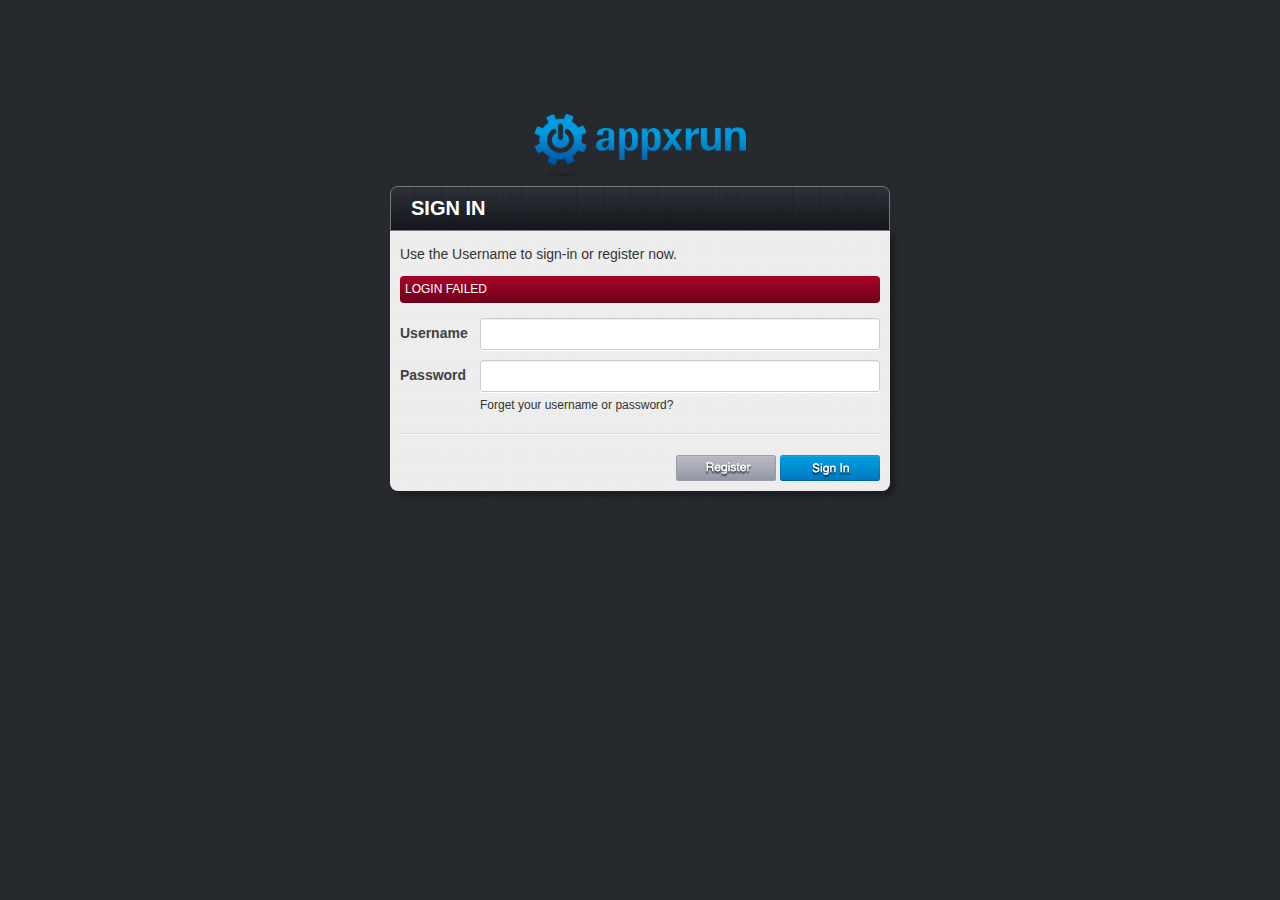
==== index.html @ 379df148 "initial" ====
<!doctype html>

<html class="">
<head>
<meta charset="UTF-8">
<meta name="viewport" content="width=device-width, initial-scale=1">
<title>Untitled Document</title>
<link href="styles/boilerplate.css" rel="stylesheet" type="text/css">
<link href="styles/style.css" rel="stylesheet" type="text/css">
<link rel="stylesheet" href="styles/jquery.fancybox.css" type="text/css" media="screen" />


<script src="respond.min.js"></script>
<script type="text/javascript" src="http://code.jquery.com/jquery-1.7.2.min.js"></script>
 <script type="text/javascript" src="http://ajax.microsoft.com/ajax/jquery.validate/1.7/jquery.validate.min.js"></script>
<script type="text/javascript" src="js/jquery.fancybox.pack.js"></script>

<script type="text/javascript">
 
 
   function retrieveData(func, val)
   {
	   $("#loading").show();
	   $.getJSON('retrieve.php', 
	           { "func": func, "val":val }, 
			   function(data) {
                //alert (data.content); 
			     $("#loading").hide();
			   //$(container).html(data.content);
			  
        });
    }  

 

    $(document).ready(function(){

       showError("LOGIN FAILED");
		
		$('#loginForm').submit(function() {
 			if($("#loginForm").valid())
			{
			var val = $("#username").val() + "|"+$("#password").val();
			retrieveData("login", val);	
				
			}
  			return false;
	   });
		

		$("#btnRegister").click(function() {
			
			window.location = "register.html";
			
		});
		
		
		
		$("#loginForm").validate({
			rules:{
				username:{required:true},
				password:{required:true}
			},
			errorElement: "div",
            wrapper: "div",  // a wrapper around the error message
            errorPlacement: function(error, element) {
            	offset = element.offset();
            	error.insertBefore(element)
            	error.addClass('message');  // add a class to the wrapper
            	error.css('position', 'absolute');
            	error.css('left', offset.left + element.outerWidth());
            	error.css('top', offset.top);
           },
		     highlight: function(element){
                //$(element).css({"border": "2px solid #CC0000"});
                $(element).removeClass("error");
                //$(element).addClass("errorHighlight");
		   }

			
		});
		
	});
	
	
	function error(msg,callback) {
    var ret;
    jQuery.fancybox({
        modal : true,
        content : "<div class='errorMessage'>"+msg+"</div>",
        beforeShow : function() {
            jQuery("#fancyConfirm_cancel").click(function() {
				//alert('close');
                ret = false; 
                jQuery.fancybox.close();
            })
            jQuery("#fancyConfirm_ok").click(function() {
                ret = true; 
				alert('delete success..');
                jQuery.fancybox.close();
            })
        },
        onClosed : function() {
            callback.call(this,ret);
        }
     });
	}
	
	function showError(msg)
	{
	   $(".errorMessage").html(msg);
	   $(".errorMessage").show();	
	  
	}
	
	function hideError()
	{
		$(".errorMessage").hide();
		
	}
	
</script>


</head>
<body class="login">
<div class="gridContainer clearfix">

    <form id="loginForm">
     <div id="loginContainer"> 
    <div id="logoContainer" align="center">
  <img src="images/logo.png">
  </div>         
  

  <div id="login-header">SIGN IN</div>
       <div id="loginWrapper" class="WrapperRounderCorner-bottom" >

       <h2 style="color:#333333">Use the Username to sign-in or register now.</h2>
         <div class="errorMessage" style="display:none"> </div>
       <div style="padding:left:10px" >
         <div class="login-text-name">Username</div> <div class="login-text-box"><input type="text" name="username"  id="username"> </div>
          <div  class="clearfloat"></div>
          <div class="login-text-name"> Password </div><div class="login-text-box"><input type="password" name="password" id="password" > </div>
 		  <div  class="clearfloat"></div>
      </div>
      <div  class="clearfloat"></div>
      <div id="retrieve-password"><a href="recovery.html">Forget your username or password?</a></div>
       
       <div class="spacer"> </div>
          <div class="clearfloat"></div>
        <div id="loading"> <img src="images/loading.gif" /></div>
         <div class="login-button">
               <input type="button"  id="btnRegister" border="0" value="" />
               <input type="submit"  id="btnSubmit"  border="0" value="" />
		</div>
        <div  class="clearfloat"></div>
        </div>
   </div>
   </form>
</div>
</body>
</html>
---- styles/boilerplate.css ----
@charset "utf-8";
/*
/* 
 * HTML5 ✰ Boilerplate
 *
 * What follows is the result of much research on cross-browser styling. 
 * Credit left inline and big thanks to Nicolas Gallagher, Jonathan Neal,
 * Kroc Camen, and the H5BP dev community and team.
 *
 * Detailed information about this CSS: h5bp.com/css
 * 
 * Dreamweaver modifications:
 * 1. Commented out selection highlight
 * 2. Removed media queries section (we add our own in a separate file)
 *
 * ==|== normalize ==========================================================
 */


/* =============================================================================
   HTML5 display definitions
   ========================================================================== */

article, aside, details, figcaption, figure, footer, header, hgroup, nav, section { display: block; }
audio, canvas, video { display: inline-block; *display: inline; *zoom: 1; }
audio:not([controls]) { display: none; }
[hidden] { display: none; }

/* =============================================================================
   Base
   ========================================================================== */

/*
 * 1. Correct text resizing oddly in IE6/7 when body font-size is set using em units
 * 2. Force vertical scrollbar in non-IE
 * 3. Prevent iOS text size adjust on device orientation change, without disabling user zoom: h5bp.com/g
 */

html { font-size: 100%; overflow-y: scroll; -webkit-text-size-adjust: 100%; -ms-text-size-adjust: 100%; }

body { margin: 0; font-size: 13px; line-height: 1.231; }

body, button, input, select, textarea { font-family: sans-serif; color: #222; }

/* 
 * Remove text-shadow in selection highlight: h5bp.com/i
 * These selection declarations have to be separate
 * Also: hot pink! (or customize the background color to match your design)
 */

/* Dreamweaver: uncomment these if you do want to customize the selection highlight
 *::-moz-selection { background: #fe57a1; color: #fff; text-shadow: none; }
 *::selection { background: #fe57a1; color: #fff; text-shadow: none; }
 */

/* =============================================================================
   Links
   ========================================================================== */

a { color: #00e; }
a:visited { color: #551a8b; }
a:hover { color: #06e; }
a:focus { outline: thin dotted; }

/* Improve readability when focused and hovered in all browsers: h5bp.com/h */
a:hover, a:active { outline: 0; }


/* =============================================================================
   Typography
   ========================================================================== */

abbr[title] { border-bottom: 1px dotted; }

b, strong { font-weight: bold; }

blockquote { margin: 1em 40px; }

dfn { font-style: italic; }

hr { display: block; height: 1px; border: 0; border-top: 1px solid #ccc; margin: 1em 0; padding: 0; }

ins { background: #ff9; color: #000; text-decoration: none; }

mark { background: #ff0; color: #000; font-style: italic; font-weight: bold; }

/* Redeclare monospace font family: h5bp.com/j */
pre, code, kbd, samp { font-family: monospace, monospace; _font-family: 'courier new', monospace; font-size: 1em; }

/* Improve readability of pre-formatted text in all browsers */
pre { white-space: pre; white-space: pre-wrap; word-wrap: break-word; }

q { quotes: none; }
q:before, q:after { content: ""; content: none; }

small { font-size: 85%; }

/* Position subscript and superscript content without affecting line-height: h5bp.com/k */
sub, sup { font-size: 75%; line-height: 0; position: relative; vertical-align: baseline; }
sup { top: -0.5em; }
sub { bottom: -0.25em; }


/* =============================================================================
   Lists
   ========================================================================== */

ul, ol { margin: 1em 0; padding: 0 0 0 40px; }
dd { margin: 0 0 0 40px; }
nav ul, nav ol { list-style: none; list-style-image: none; margin: 0; padding: 0; }


/* =============================================================================
   Embedded content
   ========================================================================== */

/*
 * 1. Improve image quality when scaled in IE7: h5bp.com/d
 * 2. Remove the gap between images and borders on image containers: h5bp.com/e 
 */

img { border: 0; -ms-interpolation-mode: bicubic; vertical-align: middle; }

/*
 * Correct overflow not hidden in IE9 
 */

svg:not(:root) { overflow: hidden; }


/* =============================================================================
   Figures
   ========================================================================== */

figure { margin: 0; }


/* =============================================================================
   Forms
   ========================================================================== */

form { margin: 0; }
fieldset { border: 0; margin: 0; padding: 0; }

/* Indicate that 'label' will shift focus to the associated form element */
label { cursor: pointer; }

/* 
 * 1. Correct color not inheriting in IE6/7/8/9 
 * 2. Correct alignment displayed oddly in IE6/7 
 */

legend { border: 0; *margin-left: -7px; padding: 0; }

/*
 * 1. Correct font-size not inheriting in all browsers
 * 2. Remove margins in FF3/4 S5 Chrome
 * 3. Define consistent vertical alignment display in all browsers
 */

button, input, select, textarea { font-size: 100%; margin: 0; vertical-align: baseline; *vertical-align: middle; }

/*
 * 1. Define line-height as normal to match FF3/4 (set using !important in the UA stylesheet)
 * 2. Correct inner spacing displayed oddly in IE6/7
 */

button, input { line-height: normal; *overflow: visible; }

/*
 * Reintroduce inner spacing in 'table' to avoid overlap and whitespace issues in IE6/7
 */

table button, table input { *overflow: auto; }

/*
 * 1. Display hand cursor for clickable form elements
 * 2. Allow styling of clickable form elements in iOS
 */

button, input[type="button"], input[type="reset"], input[type="submit"] { cursor: pointer; -webkit-appearance: button; }

/*
 * Consistent box sizing and appearance
 */

input[type="checkbox"], input[type="radio"] { box-sizing: border-box; }
input[type="search"] { -webkit-appearance: textfield; -moz-box-sizing: content-box; -webkit-box-sizing: content-box; box-sizing: content-box; }
input[type="search"]::-webkit-search-decoration { -webkit-appearance: none; }

/* 
 * Remove inner padding and border in FF3/4: h5bp.com/l 
 */

button::-moz-focus-inner, input::-moz-focus-inner { border: 0; padding: 0; }

/* 
 * 1. Remove default vertical scrollbar in IE6/7/8/9 
 * 2. Allow only vertical resizing
 */

textarea { overflow: auto; vertical-align: top; resize: vertical; }

/* Colors for form validity */
input:valid, textarea:valid {  }
input:invalid, textarea:invalid { background-color: #f0dddd; }


/* =============================================================================
   Tables
   ========================================================================== */

table { border-collapse: collapse; border-spacing: 0; }
td { vertical-align: top; }


/* ==|== primary styles =====================================================
   Author: 
   ========================================================================== */
















/* ==|== non-semantic helper classes ========================================
   Please define your styles before this section.
   ========================================================================== */

/* For image replacement */
.ir { display: block; border: 0; text-indent: -999em; overflow: hidden; background-color: transparent; background-repeat: no-repeat; text-align: left; direction: ltr; }
.ir br { display: none; }

/* Hide from both screenreaders and browsers: h5bp.com/u */
.hidden { display: none !important; visibility: hidden; }

/* Hide only visually, but have it available for screenreaders: h5bp.com/v */
.visuallyhidden { border: 0; clip: rect(0 0 0 0); height: 1px; margin: -1px; overflow: hidden; padding: 0; position: absolute; width: 1px; }

/* Extends the .visuallyhidden class to allow the element to be focusable when navigated to via the keyboard: h5bp.com/p */
.visuallyhidden.focusable:active, .visuallyhidden.focusable:focus { clip: auto; height: auto; margin: 0; overflow: visible; position: static; width: auto; }

/* Hide visually and from screenreaders, but maintain layout */
.invisible { visibility: hidden; }

/* Contain floats: h5bp.com/q */ 
.clearfix:before, .clearfix:after { content: ""; display: table; }
.clearfix:after { clear: both; }
.clearfix { zoom: 1; }


/* ==|== print styles =======================================================
   Print styles.
   Inlined to avoid required HTTP connection: h5bp.com/r
   ========================================================================== */
 
 @media print {
  * { background: transparent !important; color: black !important; text-shadow: none !important; filter:none !important; -ms-filter: none !important; } /* Black prints faster: h5bp.com/s */
  a, a:visited { text-decoration: underline; }
  a[href]:after { content: " (" attr(href) ")"; }
  abbr[title]:after { content: " (" attr(title) ")"; }
  .ir a:after, a[href^="javascript:"]:after, a[href^="#"]:after { content: ""; }  /* Don't show links for images, or javascript/internal links */
  pre, blockquote { border: 1px solid #999; page-break-inside: avoid; }
  thead { display: table-header-group; } /* h5bp.com/t */
  tr, img { page-break-inside: avoid; }
  img { max-width: 100% !important; }
  @page { margin: 0.5cm; }
  p, h2, h3 { orphans: 3; widows: 3; }
  h2, h3 { page-break-after: avoid; }
}
---- styles/style.css ----
@charset "UTF-8";
/* Simple fluid media
   Note: Fluid media requires that you remove the media's height and width attributes from the HTML
   http://www.alistapart.com/articles/fluid-images/ 
*/
img, object, embed, video {
	max-width: 100%;
}
/* IE 6 does not support max-width so default to width 100% */
.ie6 img {
	width:100%;
}

/*
	Dreamweaver Fluid Grid Properties
	----------------------------------
	dw-num-cols-mobile:		5;
	dw-num-cols-tablet:		8;
	dw-num-cols-desktop:	10;
	dw-gutter-percentage:	25;
	
	Inspiration from "Responsive Web Design" by Ethan Marcotte 
	http://www.alistapart.com/articles/responsive-web-design
	
	and Golden Grid System by Joni Korpi
	http://goldengridsystem.com/
*/

/* Mobile Layout: 480px and below. */

html, body {
    height: 100%;
    margin: 0;
    padding: 0;
	color: #424242;
	font: 100%/1.4 Arial, sans-serif;
}

.title{
  font-size:20px;
  
}

input[type="text"],input[type="password"]
{
	
	font-size:14px;
	height:20px;
	padding:5px;
	background-color:#e9e9e9;
	-moz-border-radius: 8px;
     border-radius: 3px;
	box-shadow:0 1px 0 #EEEEEE inset, 0 1px 0 #FFFFFF;
	border : 1px solid #CCCCCC
	
}




.display{
	
		background-image:url(../images/bg.png);
}

#displayContainer{
    margin: auto;
    margin-top:90px;
    /*padding: 114px 0 0;*/
    width: 500px;
	clear:both;
	display:block;

	padding: 0px;
	/*padding-top:30px;*/
	padding-bottom:30px;

	
}

#displayBox
{
		padding: 10px;
	padding-top:0px;
	padding-bottom:30px;
	min-height:300px;
	
    /*background: -moz-linear-gradient(center top , #FFFFFF 0px, #DDDDDD 100%) repeat scroll 0 0 transparent;
	-moz-border-radius: 8px;
    border-radius: 8px;
	
	-moz-box-shadow:5px 5px 5px rgba(0,0,0,0.3);
	-webkit-box-shadow:5px 5px 5px rgba(0,0,0,0.3);
	box-shadow:5px 5px 5px rgba(0,0,0,0.3);
	opacity:0.9;*/	
	
}

.listWrapper{
	width:450px;
	/*background: -moz-linear-gradient(center top , #FFFFFF 0px, #DDDDDD 100%) repeat scroll 0 0 transparent;*/
	/*height:50px;*/
	background-image:url(../images/login-bg.png);
	padding:5px;
	/*padding-top:20px;
	
	padding-bottom:20px;*/
	margin:10px;
	-moz-border-radius: 8px;
     border-radius: 8px;
	
	-moz-box-shadow:5px 5px 5px rgba(0,0,0,0.3);
	-webkit-box-shadow:5px 5px 5px rgba(0,0,0,0.3);
	box-shadow:5px 5px 5px rgba(0,0,0,0.3);
	vertical-align: middle;
	
	list-style-position:inside;
    /*list-style-image:url('img/Earth-icon.png');*/
	list-style: none;
}

.listWrapper img{
   padding:10px;
   width:60px;
   vertical-align:middle;
   -moz-border-radius: 20px;
   border-radius: 20px;
   
}


.listWrapper:hover{
	
     background-image:url(../images/side-hover-bg.png);
	 color:#fff;
	 cursor:pointer;	
	
}


.gridContainer {
	margin-left: auto;
	margin-right: auto;
	width: 87.36%;
	padding-left: 1.82%;
	padding-right: 1.82%;
}
#LayoutDiv1 {
	clear: both;
	float: left;
	margin-left: 0;
	width: 100%;
	display: block;
}

#logoContainer
{
margin:auto; clear:both;
margin-bottom:10px;	
	
}

.login{
	
	background-image:url(../images/bg.png);
	
}

#login-header
{
   background-image:url(../images/login-header-bg.png);	
	border-radius: 8px 8px 0px 0px; 
	border:1px solid #77787c; margin:0px;  width:auto ;
	color:#fff;
	font-size:20px;
	font-weight:bold;
	padding-left:20px;
	height:43px;
	vertical-align:middle;
	line-height:43px;
}

#loginContainer{
    margin: auto;
    margin-top:114px;
    /*padding: 114px 0 0;*/
    width: 500px;
	
	/*padding: 10px;
	padding-top:30px;
	padding-bottom:30px;
*/
}

#loginWrapper{
	/*height : 220px;*/
	background-image:url(../images/login-bg.png);
	/*-moz-border-radius: 0px 0px 8px 8px;
     border-radius: 0px 0px 8px 8px;
	*/
	 -moz-box-shadow:5px 5px 5px rgba(0,0,0,0.3);
	-webkit-box-shadow:5px 5px 5px rgba(0,0,0,0.3);
	box-shadow:5px 5px 5px rgba(0,0,0,0.3);
	/*opacity:0.9;*/	
	padding: 10px;
	padding-top:2px;
	padding-bottom:10px;
}


#loginContainer .spacer
{
    border-top:solid 1px #dddddd;
    border-bottom:solid 1px #f9f9f9;
	width:100%;
	float:left;
	margin-top:20px;
	margin-bottom:20px;
   	
}

#loginContainer .spacer2
{
  
	width:100%;
	float:left;
	margin-top:10px;
	margin-bottom:10px;
   	
}


#loginContainer h1 {
	 
    font-size: 24px;
	
}

#loginContainer h2 {
	 
    font-size: 14px;
	font-weight:normal;
	
}

#loginContainer .login-text-name
{
	float:left;	
	width:80px;
	font-size:14px;
	font-weight:bold;
	height: 40px;
    line-height: 40px;
	
}
#loginContainer .login-text-box
{
   float:left;
}


#loginContainer .login-button
{

    float:right;	
	
}

.message{
    background: transparent url(../images/msg_arrow2.png) no-repeat scroll left center;
    padding-left: 30px;
}

.error{
    /*background-color:#F3E6E6;
    border-color: #924949;
   */
	background: transparent url(../images/msg-error-bg.png) repeat scroll left center;
	border-style: 0px;
    border-width: 2px;
    padding: 5px;
	font-size:12px;
	color:#FFF;
	
	
}

.errorMessage{
   
	border-style: 0px;
    border-width: 2px;
    padding: 5px;
	font-size:12px;
	color:#FFF;
	margin-bottom:10px;
-moz-border-radius: 4px;
     border-radius: 4px;
	 
	
	background: #a90329;
	background: -moz-linear-gradient(top,  #a90329 0%, #8f0222 44%, #6d0019 100%);
	background: -webkit-gradient(linear, left top, left bottom, color-stop(0%,#a90329), color-stop(44%,#8f0222), color-stop(100%,#6d0019));
	background: -webkit-linear-gradient(top,  #a90329 0%,#8f0222 44%,#6d0019 100%);
	background: -o-linear-gradient(top,  #a90329 0%,#8f0222 44%,#6d0019 100%);
	background: -ms-linear-gradient(top,  #a90329 0%,#8f0222 44%,#6d0019 100%);
	background: linear-gradient(to bottom,  #a90329 0%,#8f0222 44%,#6d0019 100%);
   filter: progid:DXImageTransform.Microsoft.gradient( startColorstr='#a90329', endColorstr='#6d0019',GradientType=0 );
}

.notifyMessage{
	background: none repeat scroll 0 0 rgba(20, 20, 20, 0.9);
	opacity:0.8;

}


.centerblock {
  position: absolute;
  padding : 10px;
  z-index:999;
  left: 45%;
  top: 50%;
  
}

.dimBackground{

background: rgba(0,0,0,.5) no-repeat ;
background-image:url(../images/Loading-bar.gif);
background-repeat:no-repeat;
background-position:top left; 
width:100%;
height:100%;
position:fixed;
left:0;
top:0;
z-index:999;	
	
}


#loginContainer input[type="text"],input[type="password"] {
	width : 388px;
	font-size:20px;
	height:20px;
	padding:5px;
	background-color:#ffffff;
	-moz-border-radius: 3px;
     border-radius: 3px;
	box-shadow:0 1px 0 #EEEEEE inset, 0 1px 0 #FFFFFF;
	border : 1px solid #CCCCCC;
	clear:both;

}

#register-sidebox
{
   margin-left:550px; float:left; width:250px;	
   
   height : 250px;
	background-image:url(../images/login-bg.png);
	
	
	 -moz-box-shadow:5px 5px 5px rgba(0,0,0,0.3);
	-webkit-box-shadow:5px 5px 5px rgba(0,0,0,0.3);
	box-shadow:5px 5px 5px rgba(0,0,0,0.3);
	opacity:0.9;	
	padding: 10px;
	padding-top:2px;
	padding-bottom:10px;
	position:absolute;
	
}

.WrapperRounderCorner{
	
	-moz-border-radius: 8px 8px 8px 8px;
     border-radius: 8px 8px 8px 8px;
}

.WrapperRounderCorner-bottom{
	
	-moz-border-radius: 0px 0px 8px 8px;
     border-radius: 0px 0px 8px 8px;
}

.register-text
{
  
  float:left;	
	width:80px;
	font-size:14px;
	font-weight:bold;	
	    margin-top:5px;
	margin-bottom:5px;
	
}
#retrieve-password a:link, #retrieve-password a:visited{
margin-left:80px; 
float:left;
font-size:12px;
text-decoration:none;
color:#333333;
	
}
#retrieve-password a:hover{
  color:#CCC;	
	
}




.login-text-box
{
    margin-top:5px;
	margin-bottom:5px;
}

#btnRegister{

 background-image: url(../images/btn-register.png); 
 background-color: transparent; 
 background-repeat: no-repeat; 
 height:26px;
 width:100px;cursor: pointer; border:0	
	
}

#btnSubmit{

 background-image: url(../images/btn-signin.png); 
 background-color: transparent; 
 background-repeat: no-repeat; 
 height:26px; 
 width:100px;
 cursor: pointer; 
 border:0	
	
}

#btnReset{
background-image: url(../images/btn-reset.png); 
background-color: transparent; 
background-repeat: no-repeat; 
height:26px; 
width:100px;
cursor: pointer; 
border:none	
	
}

#loading{
display:none;
float:right	
}


.clearfloat { /* this class can be placed on a <br /> or empty div as the final element following the last floated div (within the #container) if the overflow:hidden on the .container is removed */
	clear:both;
	height:0;
	font-size: 1px;
	line-height: 0px;
}

/* Tablet Layout: 481px to 768px. Inherits styles from: Mobile Layout. */

@media only screen and (min-width: 481px) {
.gridContainer {
	width: 90.675%;
	padding-left: 1.1625%;
	padding-right: 1.1625%;
}
#LayoutDiv1 {
	clear: both;
	float: left;
	margin-left: 0;
	width: 100%;
	display: block;
}
}

/* Desktop Layout: 769px to a max of 1232px.  Inherits styles from: Mobile Layout and Tablet Layout. */

@media only screen and (min-width: 769px) {
.gridContainer {
	width: 88.2%;
	max-width: 1232px;
	padding-left: 0.9%;
	padding-right: 0.9%;
	margin: auto;
}
#LayoutDiv1 {
	clear: both;
	float: left;
	margin-left: 0;
	width: 100%;
	display: block;
}
}
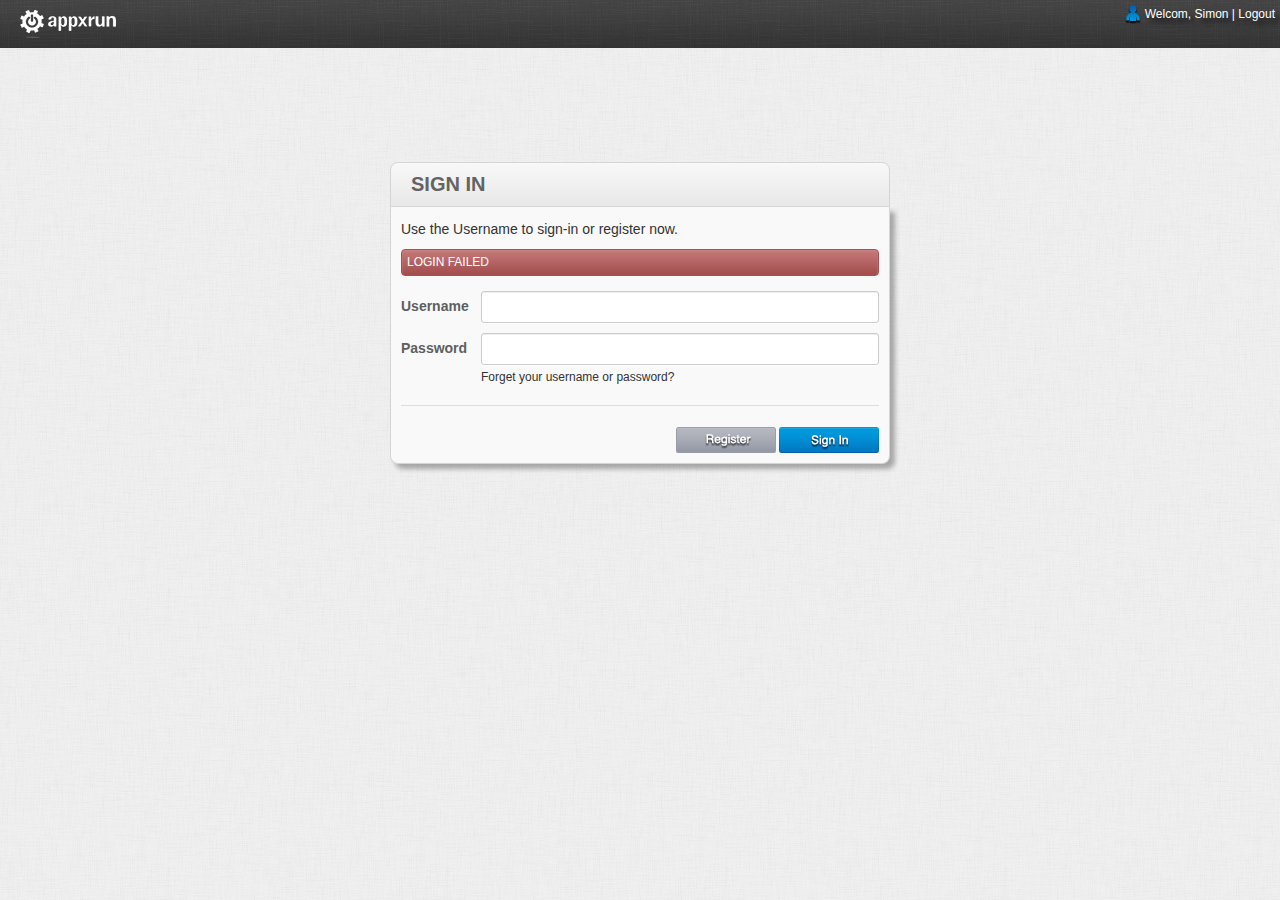
==== commit 7c2f872b: "update style for login, recovery and display" ====
--- a/index.html
+++ b/index.html
@@ -124,13 +124,22 @@
 
 </head>
 <body class="login">
+<div id="topContainer">
+  <div id="logo-nav-top" align="left" >
+
+  <img src="images/logo.png"  >
+
+  </div>
+  <div id="user-nav-top" align="right">
+     <img src="images/little-blu.png"  /> Welcom, Simon | Logout     
+  </div>
+</div>
+
 <div class="gridContainer clearfix">
 
     <form id="loginForm">
      <div id="loginContainer"> 
-    <div id="logoContainer" align="center">
-  <img src="images/logo.png">
-  </div>         
+    <div id="logoContainer" align="center"></div>         
   
 
   <div id="login-header">SIGN IN</div>
--- a/styles/style.css
+++ b/styles/style.css
@@ -32,13 +32,48 @@
     height: 100%;
     margin: 0;
     padding: 0;
-	color: #424242;
-	font: 100%/1.4 Arial, sans-serif;
+	 color: #5f5f5f;
+	font-size:12px;
 }
 
 .title{
   font-size:20px;
   
+}
+
+
+#user-nav-top{
+	
+  color:#ffffff;
+  text-shadow:5px 5px 5px rgba(0,0,0,0.7);
+  
+  	margin:auto; padding:5px; 
+	
+	width:20%; float:right; height:48px;
+
+}
+
+#topContainer{
+ /*margin:10px	*/
+ background-image:url(../images/top-nav-bg.jpg);height:48px;
+}
+
+#user-nav-top img{
+	vertical-align:middle;
+	
+}
+
+#logo-nav-top
+{
+
+ width:70%; float:left; height:48px;
+
+ 
+}
+#logo-nav-top img
+{
+   margin-top:10px; 
+   margin-left:20px;	
 }
 
 input[type="text"],input[type="password"]
@@ -97,10 +132,21 @@
 }
 
 .listWrapper{
+	
+	 color: #636363;
+background: #f8f8f8;
+background: -moz-linear-gradient(top,  #f8f8f8 0%, #e8e8e8 100%);
+background: -webkit-gradient(linear, left top, left bottom, color-stop(0%,#f8f8f8), color-stop(100%,#e8e8e8));
+background: -webkit-linear-gradient(top,  #f8f8f8 0%,#e8e8e8 100%);
+background: -o-linear-gradient(top,  #f8f8f8 0%,#e8e8e8 100%);
+background: -ms-linear-gradient(top,  #f8f8f8 0%,#e8e8e8 100%);
+background: linear-gradient(top,  #f8f8f8 0%,#e8e8e8 100%);
+filter: progid:DXImageTransform.Microsoft.gradient( startColorstr='#f8f8f8', endColorstr='#e8e8e8',GradientType=0 );
+	
 	width:450px;
 	/*background: -moz-linear-gradient(center top , #FFFFFF 0px, #DDDDDD 100%) repeat scroll 0 0 transparent;*/
 	/*height:50px;*/
-	background-image:url(../images/login-bg.png);
+	/*background-image:url(../images/login-bg.png);*/
 	padding:5px;
 	/*padding-top:20px;
 	
@@ -131,8 +177,10 @@
 
 .listWrapper:hover{
 	
-     background-image:url(../images/side-hover-bg.png);
-	 color:#fff;
+    /* background-image:url(../images/side-hover-bg.png);
+	 color:#fff;*/
+	 
+	 background:none repeat scroll 0 0 #F9F9F9;
 	 cursor:pointer;	
 	
 }
@@ -168,10 +216,22 @@
 
 #login-header
 {
-   background-image:url(../images/login-header-bg.png);	
+   /*background-image:url(../images/login-header-bg.png);	*/
+   
+   color: #636363;
+background: #f8f8f8;
+background: -moz-linear-gradient(top,  #f8f8f8 0%, #e8e8e8 100%);
+background: -webkit-gradient(linear, left top, left bottom, color-stop(0%,#f8f8f8), color-stop(100%,#e8e8e8));
+background: -webkit-linear-gradient(top,  #f8f8f8 0%,#e8e8e8 100%);
+background: -o-linear-gradient(top,  #f8f8f8 0%,#e8e8e8 100%);
+background: -ms-linear-gradient(top,  #f8f8f8 0%,#e8e8e8 100%);
+background: linear-gradient(top,  #f8f8f8 0%,#e8e8e8 100%);
+filter: progid:DXImageTransform.Microsoft.gradient( startColorstr='#f8f8f8', endColorstr='#e8e8e8',GradientType=0 );
+   
 	border-radius: 8px 8px 0px 0px; 
-	border:1px solid #77787c; margin:0px;  width:auto ;
-	color:#fff;
+	border: 1px solid #D5D5D5;
+	margin:0px;  width:auto ;
+	
 	font-size:20px;
 	font-weight:bold;
 	padding-left:20px;
@@ -194,7 +254,7 @@
 
 #loginWrapper{
 	/*height : 220px;*/
-	background-image:url(../images/login-bg.png);
+	/*background-image:url(../images/login-bg.png);*/
 	/*-moz-border-radius: 0px 0px 8px 8px;
      border-radius: 0px 0px 8px 8px;
 	*/
@@ -205,6 +265,9 @@
 	padding: 10px;
 	padding-top:2px;
 	padding-bottom:10px;
+	background: #f9f9f9;
+	border: 1px solid #D5D5D5;
+	border-top:0px;
 }
 
 
@@ -276,6 +339,9 @@
     border-color: #924949;
    */
 	background: transparent url(../images/msg-error-bg.png) repeat scroll left center;
+	
+	
+	
 	border-style: 0px;
     border-width: 2px;
     padding: 5px;
@@ -297,19 +363,28 @@
      border-radius: 4px;
 	 
 	
-	background: #a90329;
-	background: -moz-linear-gradient(top,  #a90329 0%, #8f0222 44%, #6d0019 100%);
-	background: -webkit-gradient(linear, left top, left bottom, color-stop(0%,#a90329), color-stop(44%,#8f0222), color-stop(100%,#6d0019));
-	background: -webkit-linear-gradient(top,  #a90329 0%,#8f0222 44%,#6d0019 100%);
-	background: -o-linear-gradient(top,  #a90329 0%,#8f0222 44%,#6d0019 100%);
-	background: -ms-linear-gradient(top,  #a90329 0%,#8f0222 44%,#6d0019 100%);
-	background: linear-gradient(to bottom,  #a90329 0%,#8f0222 44%,#6d0019 100%);
-   filter: progid:DXImageTransform.Microsoft.gradient( startColorstr='#a90329', endColorstr='#6d0019',GradientType=0 );
+	border: 1px solid #a95151; box-shadow: 0 1px 2px 0 #cd8787 inset; -webkit-box-shadow: 0 1px 2px 0 #cd8787 inset; -moz-box-shadow: 0 1px 2px 0 #cd8787 inset;
+background: #c57979;
+background: -moz-linear-gradient(top,  #c57979 0%, #a34c4c 100%);
+background: -webkit-gradient(linear, left top, left bottom, color-stop(0%,#c57979), color-stop(100%,#a34c4c));
+background: -webkit-linear-gradient(top,  #c57979 0%,#a34c4c 100%);
+background: -o-linear-gradient(top,  #c57979 0%,#a34c4c 100%);
+background: -ms-linear-gradient(top,  #c57979 0%,#a34c4c 100%);
+background: linear-gradient(top,  #c57979 0%,#a34c4c 100%);
+filter: progid:DXImageTransform.Microsoft.gradient( startColorstr='#c57979', endColorstr='#a34c4c',GradientType=0 );
+
 }
 
 .notifyMessage{
-	background: none repeat scroll 0 0 rgba(20, 20, 20, 0.9);
-	opacity:0.8;
+	border: 1px solid #68a341; box-shadow: 0 1px 2px 0 #a4ca6c inset; -webkit-box-shadow: 0 1px 2px 0 #a4ca6c inset; -moz-box-shadow: 0 1px 2px 0 #a4ca6c inset;
+background: #96c161;
+background: -moz-linear-gradient(top,  #96c161 0%, #609c3d 100%);
+background: -webkit-gradient(linear, left top, left bottom, color-stop(0%,#96c161), color-stop(100%,#609c3d));
+background: -webkit-linear-gradient(top, #96c161 0%,#609c3d 100%);
+background: -o-linear-gradient(top, #96c161 0%,#609c3d 100%);
+background: -ms-linear-gradient(top, #96c161 0%,#609c3d 100%);
+background: linear-gradient(top, #96c161 0%,#609c3d 100%);
+filter: progid:DXImageTransform.Microsoft.gradient( startColorstr='#96c161', endColorstr='#609c3d',GradientType=0 );
 
 }
 
@@ -340,7 +415,7 @@
 
 
 #loginContainer input[type="text"],input[type="password"] {
-	width : 388px;
+	width : 386px;
 	font-size:20px;
 	height:20px;
 	padding:5px;
